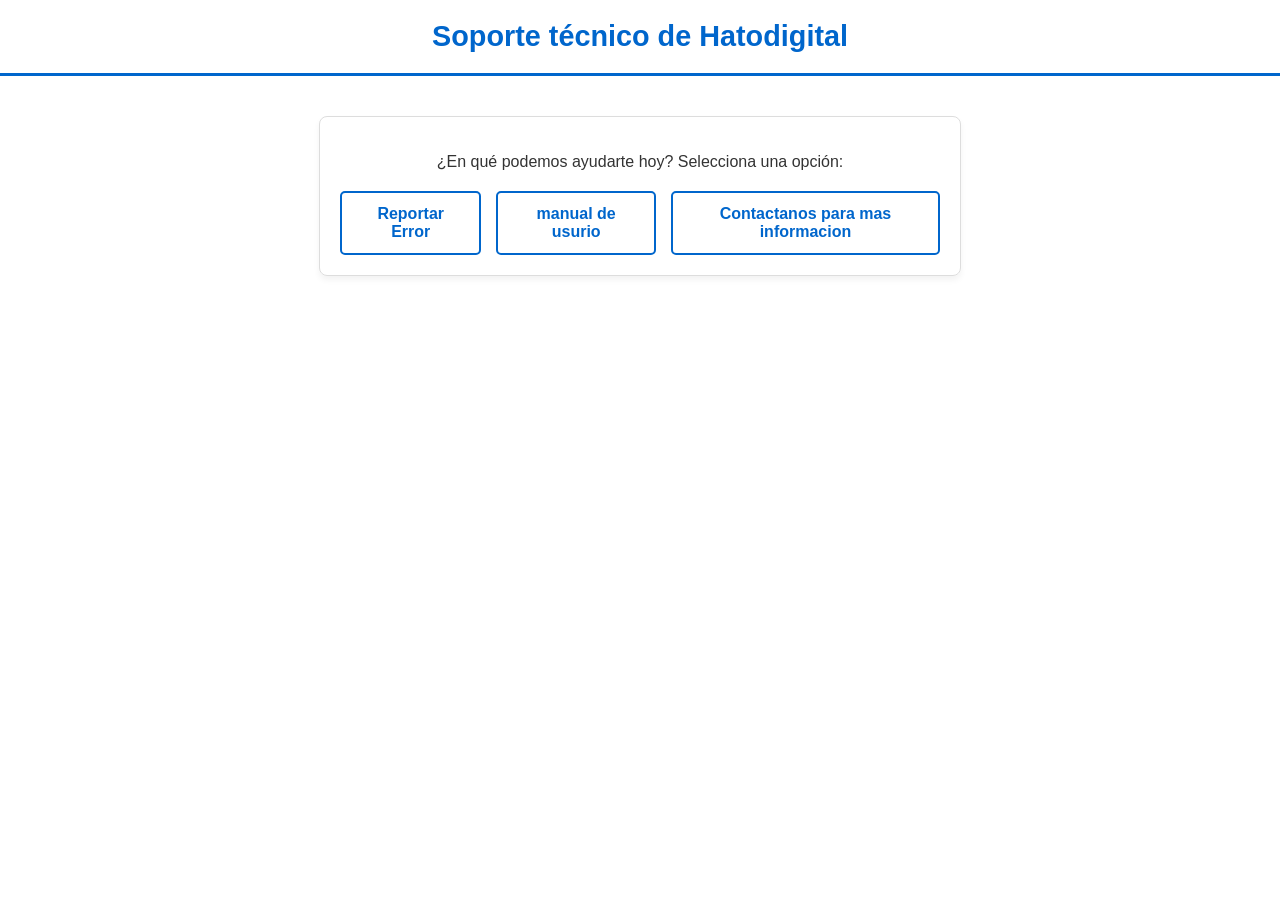
==== index.html @ e8bd0736 "Add files via upload" ====
<!DOCTYPE html>
<html lang="es">
<head>
    <meta charset="UTF-8">
    <meta name="viewport" content="width=device-width, initial-scale=1.0">
    <title>Soporte técnico de Hatodigital</title>
    <style>
        :root {
            --primary-blue: #0066cc;
            --light-blue: #e6f0fa;
            --dark-gray: #333333;
            --border-color: #dddddd;
        }

        body {
            font-family: 'Segoe UI', Tahoma, Geneva, Verdana, sans-serif;
            background-color: #ffffff;
            color: var(--dark-gray);
            margin: 0;
            padding: 0;
            display: flex;
            flex-direction: column;
            align-items: center;
            min-height: 100vh;
        }

        header {
            width: 100%;
            text-align: center;
            padding: 20px 0;
            border-bottom: 3px solid var(--primary-blue);
            background-color: #ffffff;
        }

        h1 {
            margin: 0;
            color: var(--primary-blue);
            font-size: 1.8rem;
        }

        .container {
            max-width: 600px;
            width: 90%;
            margin-top: 40px;
            padding: 20px;
            border: 1px solid var(--border-color);
            border-radius: 8px;
            box-shadow: 0 4px 6px rgba(0,0,0,0.05);
        }

        .section {
            display: none;
        }

        .active {
            display: block;
        }

        .btn-group {
            display: flex;
            gap: 15px;
            justify-content: center;
            margin-top: 20px;
        }

        button, .btn-link {
            background-color: #ffffff;
            color: var(--primary-blue);
            border: 2px solid var(--primary-blue);
            padding: 12px 24px;
            font-size: 1rem;
            font-weight: bold;
            border-radius: 5px;
            cursor: pointer;
            transition: all 0.3s ease;
            text-decoration: none;
            display: inline-block;
            text-align: center;
        }

        button:hover, .btn-link:hover {
            background-color: var(--primary-blue);
            color: #ffffff;
        }

        .btn-secondary {
            border-color: #666;
            color: #666;
            margin-top: 15px;
        }

        .btn-secondary:hover {
            background-color: #666;
            color: #fff;
        }

        textarea {
            width: 100%;
            height: 120px;
            padding: 10px;
            border: 2px solid var(--primary-blue);
            border-radius: 5px;
            resize: vertical;
            box-sizing: border-box;
            margin-bottom: 15px;
            font-family: inherit;
        }

        .card-panel {
            border-left: 4px solid var(--primary-blue);
            background-color: var(--light-blue);
            padding: 15px;
            margin-top: 15px;
            border-radius: 0 5px 5px 0;
        }

        .hidden-panel {
            background-color: #f9f9f9;
            border: 1px dashed red;
            padding: 15px;
            margin-top: 20px;
            border-radius: 5px;
        }
    </style>
</head>
<body>

    <header>
        <h1>Soporte técnico de Hatodigital</h1>
    </header>

    <div class="container">
        
        <div id="menu-principal" class="section active">
            <p style="text-align: center;">¿En qué podemos ayudarte hoy? Selecciona una opción:</p>
            <div class="btn-group">
                <button onclick="navegar('seccion-error')">Reportar Error</button>
                <button onclick="navegar('seccion-ayuda')">manual de usurio</button>
                <button onclick="navegar('seccion-contacto')"">Contactanos para mas informacion</button>
            </div>
        </div>

        <div id="seccion-error" class="section">
            <h2>Reportar un Error</h2>
            <p>Describe el problema detalladamente para que podamos solucionarlo:</p>
            <form id="form-error" onsubmit="enviarError(event)">
                <textarea id="descripcion-error" placeholder="Ej: La app no hace nada al pisar el boton (****)..." required></textarea>
                <div class="btn-group">
                    <button type="submit">Enviar Reporte</button>
                    <button type="button" class="btn-secondary" onclick="navegar('menu-principal')">Volver</button>
                </div>
            </form>
        </div>

        <div id="seccion-admin" class="section">
            <h2>Panel de Desarrolladores (Tú y tu compañero)</h2>
            <p><strong>Estado:</strong> Reporte recibido con éxito en la base de datos simulada.</p>
            <div class="hidden-panel">
                <h4>Último reporte entrante:</h4>
                <p id="log-error" style="font-style: italic; color: #d32f2f;"></p>
            </div>
            <button class="btn-secondary" onclick="navegar('menu-principal')">Volver al Inicio</button>
        </div>

        <div id="seccion-ayuda" class="section">
            <h2>Centro de Ayuda</h2>
            <p>Selecciona cómo deseas consultar el manual de usuario:</p>
            <div class="btn-group" style="flex-direction: column;">
                <a href="prototipo.pdf" download="Manual_Hatodigital.pdf" class="btn-link">Descargar Manual (PDF)</a>
                
                <button onclick="navegar('seccion-lectura')">Leer acá en la Web</button>
                
                <button class="btn-secondary" onclick="navegar('menu-principal')">Volver</button>
            </div>
        </div>

        <div id="seccion-lectura" class="section">
            <h2>Manual de Usuario - Lectura en Línea</h2>
            <div class="card-panel">
                <h3>1. Inicio rápido</h3>
                <p>Para empezar a usar Hatodigital, inicia sesión con tus credenciales asignadas...</p>
                <h3>2. Solución de problemas</h3>
                <p>Si la pantalla se queda en blanco, verifica tu conexión a internet e intenta recargar.</p>
            </div>
            <button class="btn-secondary" onclick="navegar('seccion-ayuda')">Volver a Ayuda</button>
        </div>

        <div id="seccion-contacto" class="section">
            <h2>Contactos</h2>
        </div>

    </div>

    <script>
        // Función simple para cambiar entre secciones
        function navegar(idSeccion) {
            // Ocultar todas las secciones
            document.querySelectorAll('.section').forEach(seccion => {
                seccion.classList.remove('active');
            });
            // Mostrar la sección seleccionada
            document.getElementById(idSeccion).classList.add('active');
        }

        function enviarError(event) {
            event.preventDefault(); // Detiene por completo la redirección a Formspree

            const textoError = document.getElementById('descripcion-error').value;

            // Pega aquí TU enlace real de Formspree dentro de las comillas
            const urlFormspree = "https://formspree.io/f/xkoedjdj"; 

            // Creamos el JSON que Formspree exige
            const datosJSON = {
                descripcion: textoError
            };

            // Petición limpia por Fetch
            fetch(urlFormspree, {
                method: 'POST',
                body: JSON.stringify(datosJSON),
                headers: {
                    'Content-Type': 'application/json',
                    'Accept': 'application/json'
                }
            })
            .then(response => {
                if (response.ok) {
                    // Muestra el texto del error en tu panel interno
                    document.getElementById('log-error').innerText = '"' + textoError + '"';
                    document.getElementById('form-error').reset();
                    navegar('seccion-admin'); // Te lleva a tu interfaz de éxito
                } else {
                    alert("Hubo un problema con el servidor de Formspree. Revisa tu URL.");
                }
            })
            .catch(error => {
                console.error("Error detectado:", error);
                alert("Error de red o conexión.");
            });
        }
    </script>
</body>
</html>
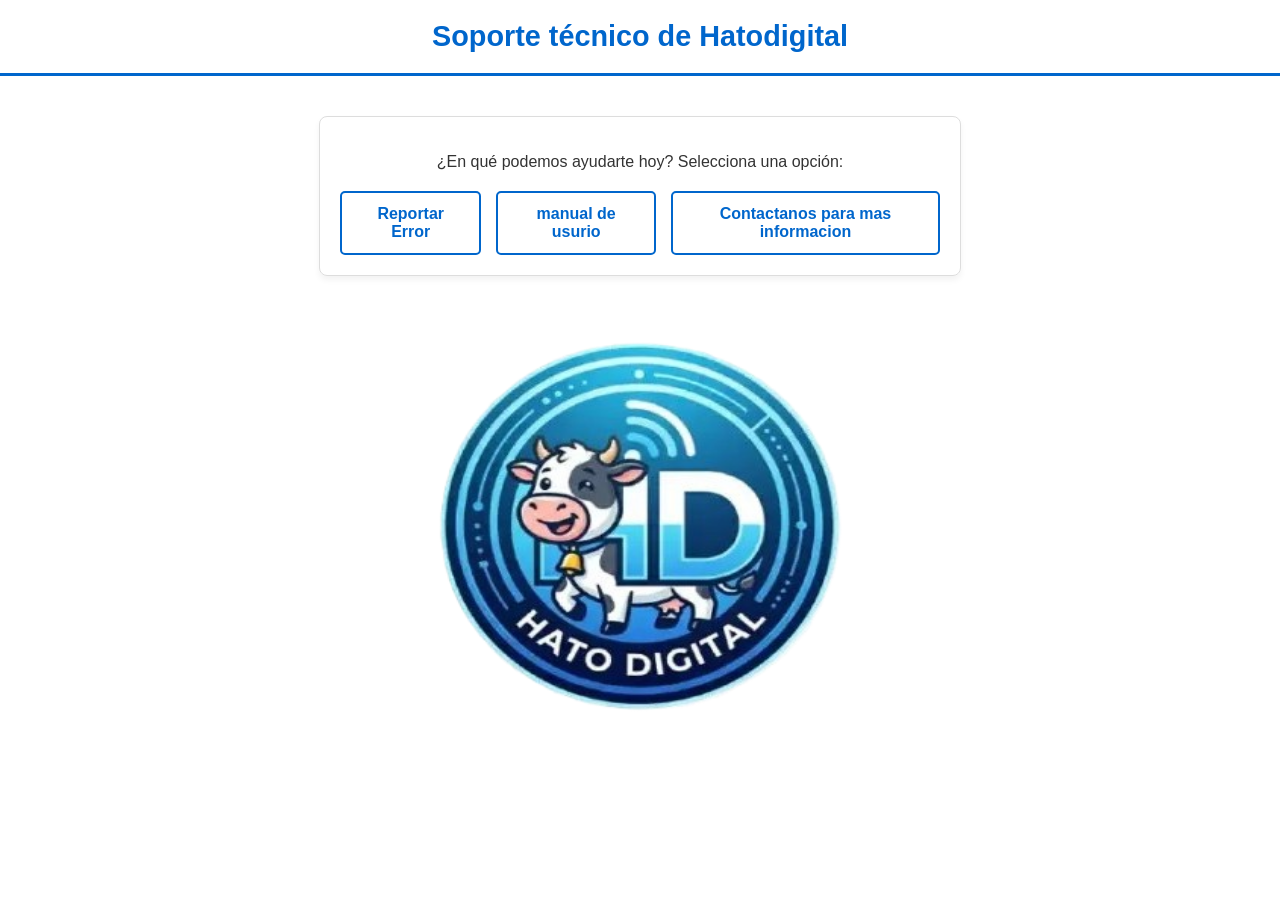
==== commit 4a62f56e: "Add files via upload" ====
--- a/index.html
+++ b/index.html
@@ -1,9 +1,13 @@
 <!DOCTYPE html>
 <html lang="es">
+<head>
+    <link rel="icon" href="logo2.png">
+</head>
 <head>
     <meta charset="UTF-8">
     <meta name="viewport" content="width=device-width, initial-scale=1.0">
     <title>Soporte técnico de Hatodigital</title>
+    
     <style>
         :root {
             --primary-blue: #0066cc;
@@ -64,7 +68,7 @@
         }
 
         button, .btn-link {
-            background-color: #ffffff;
+            background-color: #ffffffe4;
             color: var(--primary-blue);
             border: 2px solid var(--primary-blue);
             padding: 12px 24px;
@@ -136,7 +140,7 @@
             <div class="btn-group">
                 <button onclick="navegar('seccion-error')">Reportar Error</button>
                 <button onclick="navegar('seccion-ayuda')">manual de usurio</button>
-                <button onclick="navegar('seccion-contacto')"">Contactanos para mas informacion</button>
+                <button onclick="navegar('seccion-contacto')">Contactanos para mas informacion</button>
             </div>
         </div>
 
@@ -187,9 +191,13 @@
 
         <div id="seccion-contacto" class="section">
             <h2>Contactos</h2>
+            <button class="btn-secondary" onclick="navegar('menu-principal')">Volver al Inicio</button>
         </div>
 
     </div>
+<body>
+    <img src="logo2.png" alt="Soporte hato_digital" width="500" height="500">
+</body>
 
     <script>
         // Función simple para cambiar entre secciones
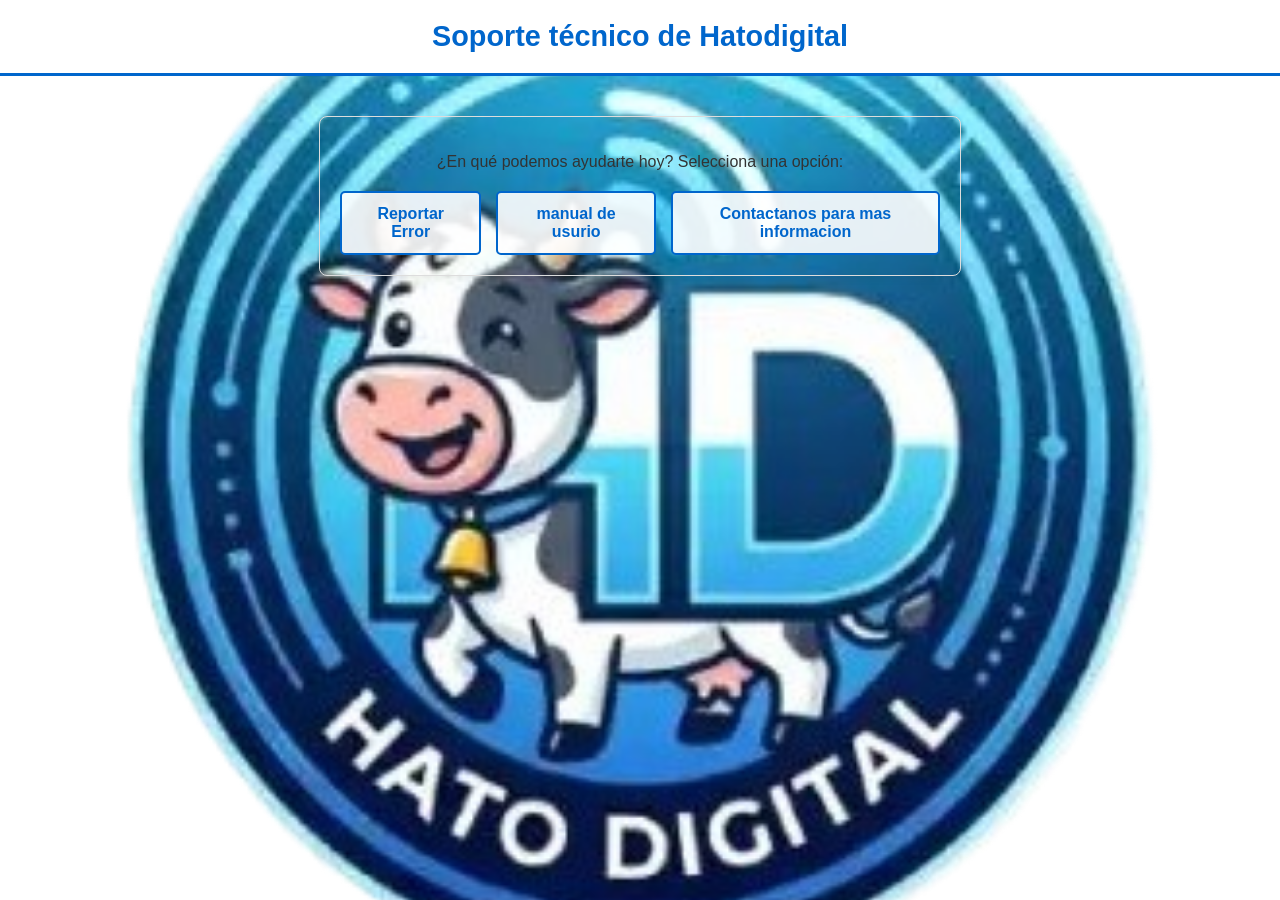
==== commit 6fbe89ed: "Add files via upload" ====
--- a/index.html
+++ b/index.html
@@ -7,6 +7,7 @@
     <meta charset="UTF-8">
     <meta name="viewport" content="width=device-width, initial-scale=1.0">
     <title>Soporte técnico de Hatodigital</title>
+    <link rel="stylesheet" href="style.css">
     
     <style>
         :root {
@@ -191,13 +192,15 @@
 
         <div id="seccion-contacto" class="section">
             <h2>Contactos</h2>
+            <div class="card-panel">
+                <h3>1. Whatsapp</h3>
+                <p></p>
+                <h3>2. Solución de problemas</h3>
+                <p>Si la pantalla se queda en blanco, verifica tu conexión a internet e intenta recargar.</p>
             <button class="btn-secondary" onclick="navegar('menu-principal')">Volver al Inicio</button>
         </div>
 
     </div>
-<body>
-    <img src="logo2.png" alt="Soporte hato_digital" width="500" height="500">
-</body>
 
     <script>
         // Función simple para cambiar entre secciones
--- a/style.css
+++ b/style.css
@@ -0,0 +1,8 @@
+body {
+
+    background-image: url(logo2.png);
+    background-position: center center;
+    background-repeat: no-repeat;
+    background-size: cover;
+    
+}
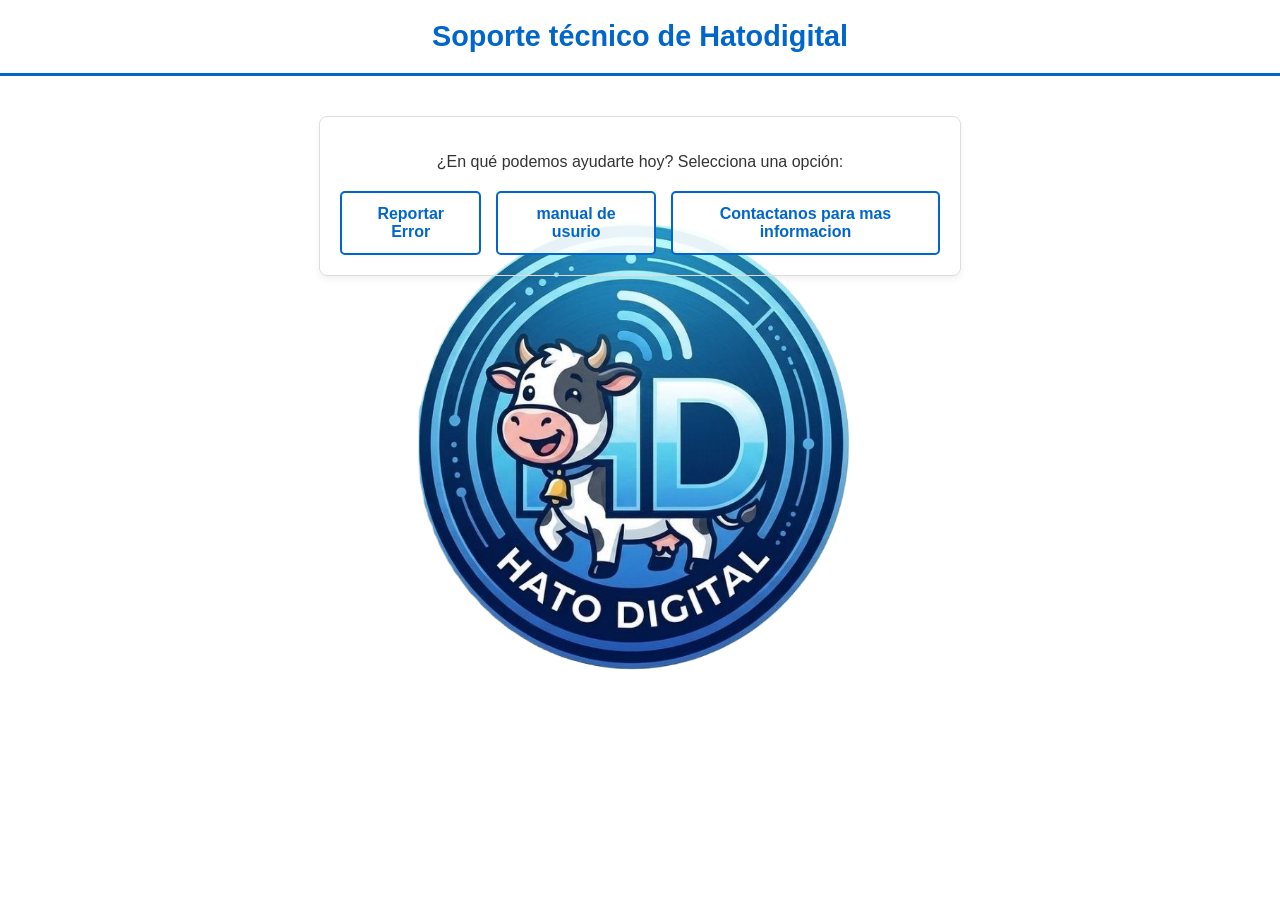
==== commit 41fe669a: "Add files via upload" ====
--- a/index.html
+++ b/index.html
@@ -1,7 +1,7 @@
 <!DOCTYPE html>
 <html lang="es">
 <head>
-    <link rel="icon" href="logo2.png">
+    <link rel="icon" href="logo3.png">
 </head>
 <head>
     <meta charset="UTF-8">
@@ -171,7 +171,7 @@
             <h2>Centro de Ayuda</h2>
             <p>Selecciona cómo deseas consultar el manual de usuario:</p>
             <div class="btn-group" style="flex-direction: column;">
-                <a href="prototipo.pdf" download="Manual_Hatodigital.pdf" class="btn-link">Descargar Manual (PDF)</a>
+                <a href="Manual de Usuario.pdf" download="Manual_Hatodigital.pdf" class="btn-link">Descargar Manual (PDF)</a>
                 
                 <button onclick="navegar('seccion-lectura')">Leer acá en la Web</button>
                 
@@ -181,24 +181,33 @@
 
         <div id="seccion-lectura" class="section">
             <h2>Manual de Usuario - Lectura en Línea</h2>
-            <div class="card-panel">
-                <h3>1. Inicio rápido</h3>
-                <p>Para empezar a usar Hatodigital, inicia sesión con tus credenciales asignadas...</p>
-                <h3>2. Solución de problemas</h3>
-                <p>Si la pantalla se queda en blanco, verifica tu conexión a internet e intenta recargar.</p>
-            </div>
-            <button class="btn-secondary" onclick="navegar('seccion-ayuda')">Volver a Ayuda</button>
+            
+            <iframe src="manualusurio.html" style="width: 100%; height: 60vh; border: 2px solid var(--primary-blue); border-radius: 5px; box-sizing: border-box; background-color: #ffffff;"></iframe>
+            
+            <button class="btn-secondary" style="margin-top: 15px;" onclick="navegar('seccion-ayuda')">Volver a Ayuda</button>
         </div>
 
         <div id="seccion-contacto" class="section">
-            <h2>Contactos</h2>
-            <div class="card-panel">
-                <h3>1. Whatsapp</h3>
-                <p></p>
-                <h3>2. Solución de problemas</h3>
-                <p>Si la pantalla se queda en blanco, verifica tu conexión a internet e intenta recargar.</p>
-            <button class="btn-secondary" onclick="navegar('menu-principal')">Volver al Inicio</button>
-        </div>
+    <h2>Contactos y Comunidad</h2>
+    <div class="card-panel">
+        <p style="margin-top: 0; font-weight: bold;">Únete a nuestros canales oficiales de Hatodigital para recibir soporte en tiempo real:</p>
+        
+        <div class="btn-group" style="flex-direction: column; gap: 12px; margin-top: 15px;">
+            <a href="https://chat.whatsapp.com/J4WKsFtghCb3lqEnSKDJHx" target="_blank" class="btn-link" style="border-color: #25D366; color: #25D366;">
+                Unirse al WhatsApp Oficial
+            </a>
+            
+            <a href="https://discord.gg/K4GCZ94K" target="_blank" class="btn-link" style="border-color: #5865F2; color: #5865F2;">
+                Unirse al Servidor de Discord
+            </a>
+        </div>
+
+        <h3 style="margin-top: 25px;">¿Tienes problemas con la pantalla?</h3>
+        <p>Si la pantalla se queda en blanco, verifica tu conexión a internet e intenta recargar la aplicación.</p>
+    </div>
+    
+        <button class="btn-secondary" onclick="navegar('menu-principal')">Volver al Inicio</button>
+    </div>
 
     </div>
 
--- a/style.css
+++ b/style.css
@@ -1,8 +1,22 @@
 body {
-
-    background-image: url(logo2.png);
+    background-image: url("logo3.png");
     background-position: center center;
     background-repeat: no-repeat;
-    background-size: cover;
+    background-attachment: fixed;
+    margin: 0;
+    min-height: 100vh;
     
+    /* 1. CONFIGURACIÓN PARA COMPUTADORAS (Pantallas grandes) */
+    background-size: 50% auto; 
+}
+
+/* 2. CONFIGURACIÓN EXCLUSIVA PARA MÓVILES (Pantallas de menos de 768px de ancho) */
+@media (max-width: 768px) {
+    body {
+        /* Usa 'contain' para que el logo se encoja y se vea COMPLETO sin cortarse */
+        background-size: contain; 
+        
+        /* Opcional: si prefieres que cubra más espacio pero sin deformarse, */
+        /* puedes cambiar 'contain' por '95% auto' */
+    }
 }
